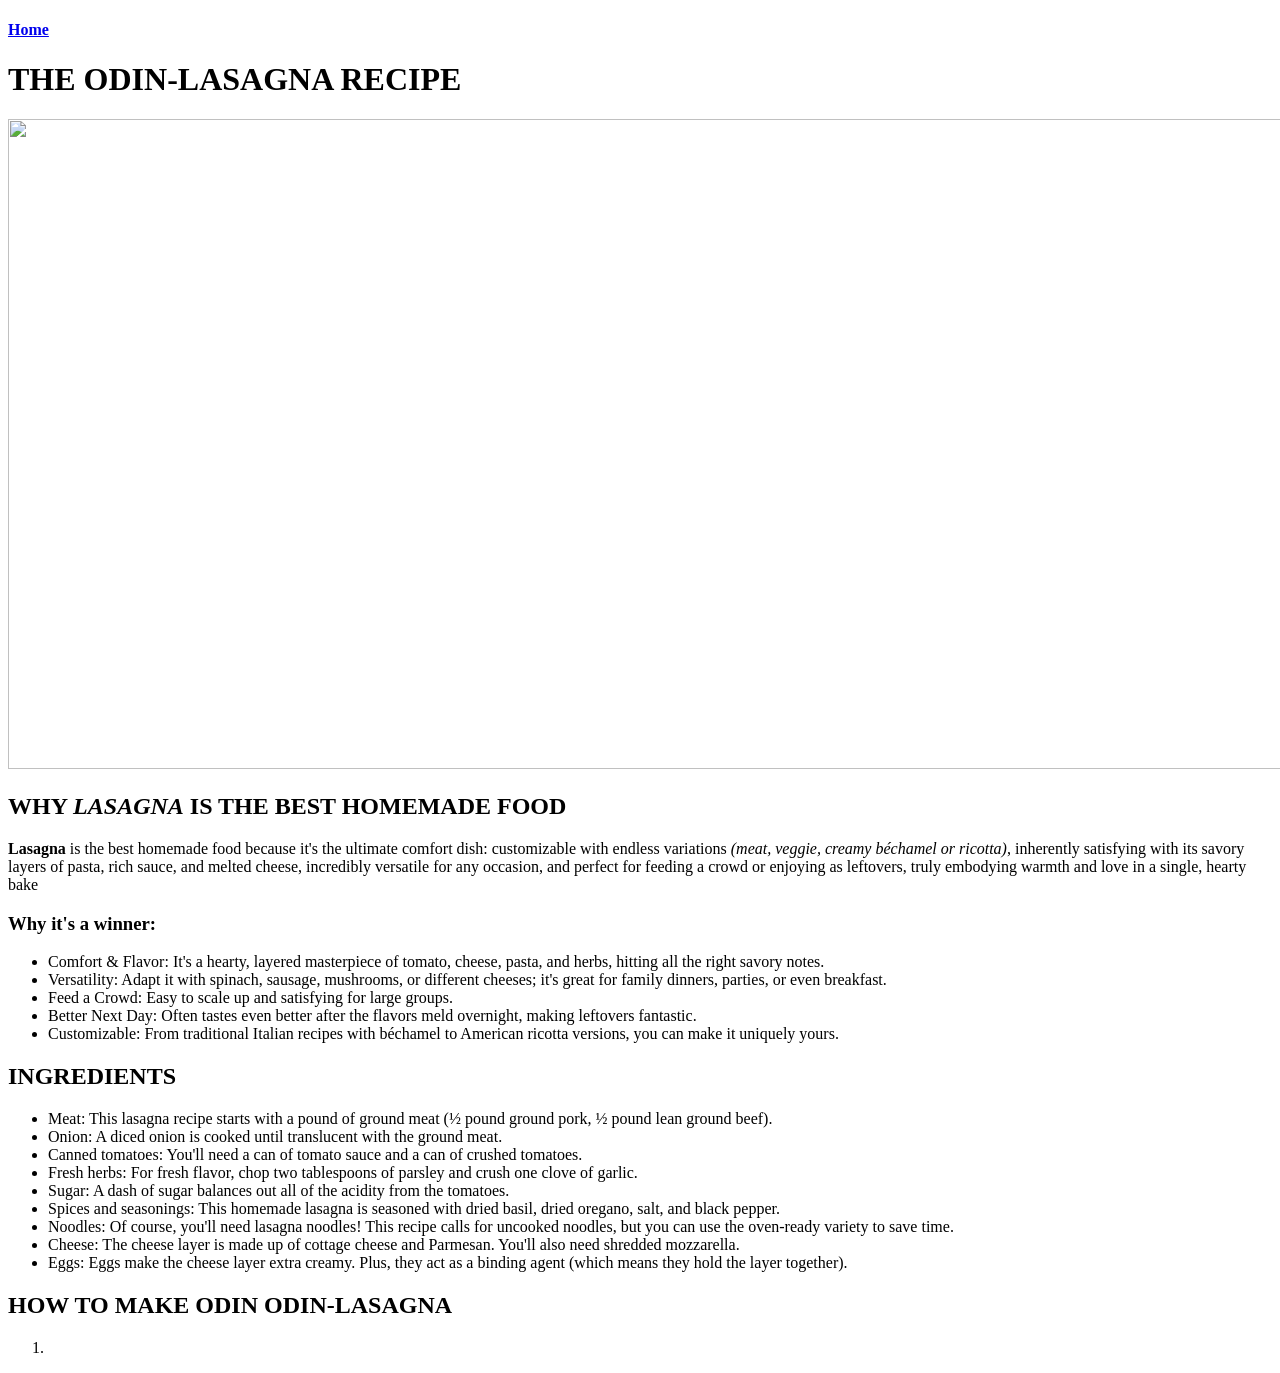
==== recipes/lasagna.html @ d1cae0b3 "First commit/snapshot Almost done with project. Need to add new "More detailed" ingredients section." ====
<!DOCTYPE html>
<html lang="en">


<head>
    <meta charset="UTF-8">
    <meta name="viewport" content="width=device-width, initial-scale=1.0">
    <title>ODIN'S LASAGNA RECIPE</title>
</head>




<body>
    <h4><a href="../index.html">Home</a></h4>
    
    <h1><strong>THE ODIN-LASAGNA RECIPE</strong></h1>
    
    
    <img src="../images/Lasagna_bolognese.jpg" height="650" width="1300">
    
    
    <h2>WHY <em>LASAGNA</em> IS THE BEST HOMEMADE FOOD</h2>
    
    <p><strong>Lasagna</strong> is the best homemade food because it's the ultimate comfort dish: customizable with endless variations
        <em>(meat, veggie, creamy béchamel or ricotta)</em>, inherently satisfying with its savory layers of pasta, rich sauce,
        and melted cheese, incredibly versatile for any occasion, and perfect for feeding a crowd or enjoying as
        leftovers, truly embodying warmth and love in a single, hearty bake</p>

        <h3>Why it's a winner:</h3>
            <p><ul>
                <li>Comfort & Flavor: It's a hearty, layered masterpiece of tomato, cheese, pasta, and herbs, hitting all the right savory notes.</li>
                <li>Versatility: Adapt it with spinach, sausage, mushrooms, or different cheeses; it's great for family dinners, parties, or even breakfast.</li>
                <li>Feed a Crowd: Easy to scale up and satisfying for large groups.</li>
                <li>Better Next Day: Often tastes even better after the flavors meld overnight, making leftovers fantastic.</li>
                <li>Customizable: From traditional Italian recipes with béchamel to American ricotta versions, you can make it uniquely yours.</li>
            </ul></p>



    <strong><h2>INGREDIENTS</h2></strong>   
        
        <p><ul>
            <li>Meat: This lasagna recipe starts with a pound of ground meat (½ pound ground pork, ½ pound lean ground beef).</li>
            <li>Onion: A diced onion is cooked until translucent with the ground meat.</li>
            <li>Canned tomatoes: You'll need a can of tomato sauce and a can of crushed tomatoes.</li>
            <li>Fresh herbs: For fresh flavor, chop two tablespoons of parsley and crush one clove of garlic.</li>
            <li>Sugar: A dash of sugar balances out all of the acidity from the tomatoes.</li>
            <li>Spices and seasonings: This homemade lasagna is seasoned with dried basil, dried oregano, salt, and black pepper.</li>
            <li>Noodles: Of course, you'll need lasagna noodles! This recipe calls for uncooked noodles, but you can use the oven-ready variety to save time.</li>
            <li>Cheese: The cheese layer is made up of cottage cheese and Parmesan. You'll also need shredded mozzarella.</li>
            <li>Eggs: Eggs make the cheese layer extra creamy. Plus, they act as a binding agent (which means they hold the layer together).</li>
        </ul></p>


    <strong><h2>HOW TO MAKE ODIN ODIN-LASAGNA</h2></strong>

        <p><ol>
            <li></li>





        </ol></p>











</body>






</html>
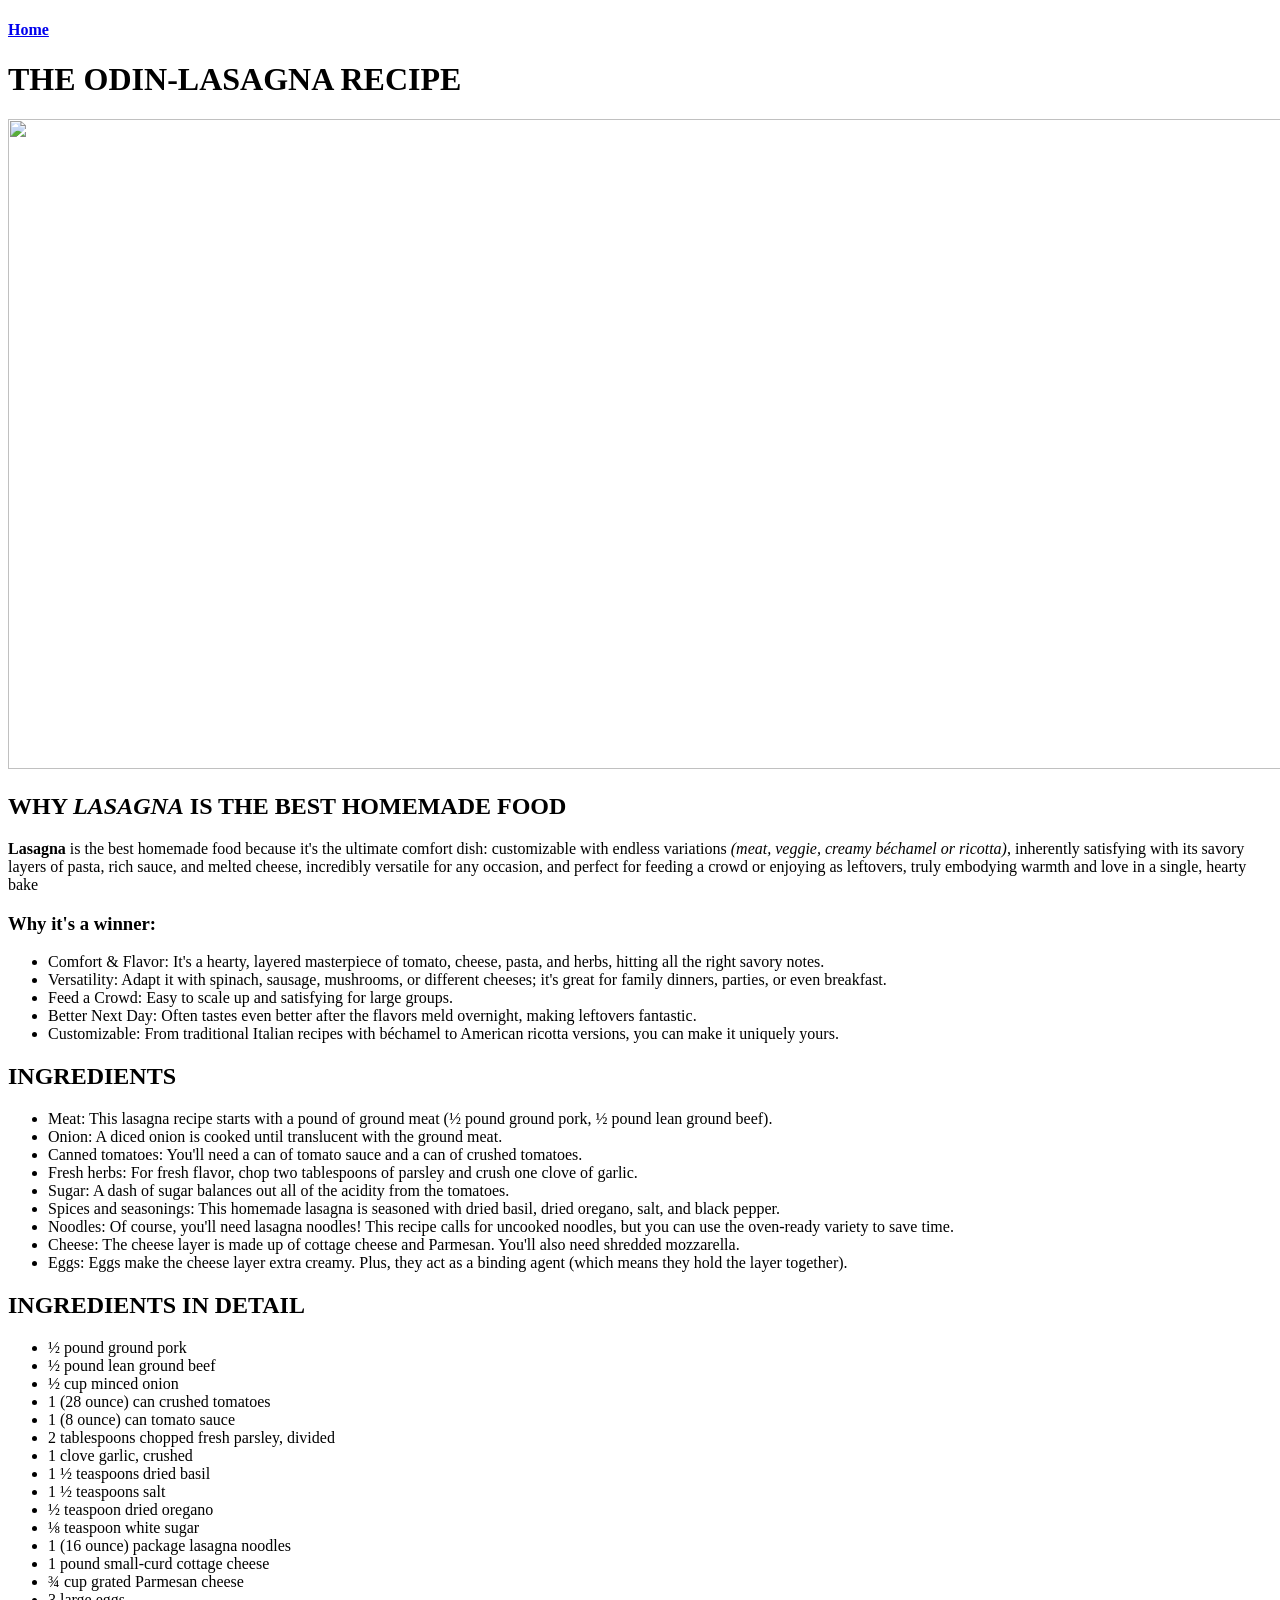
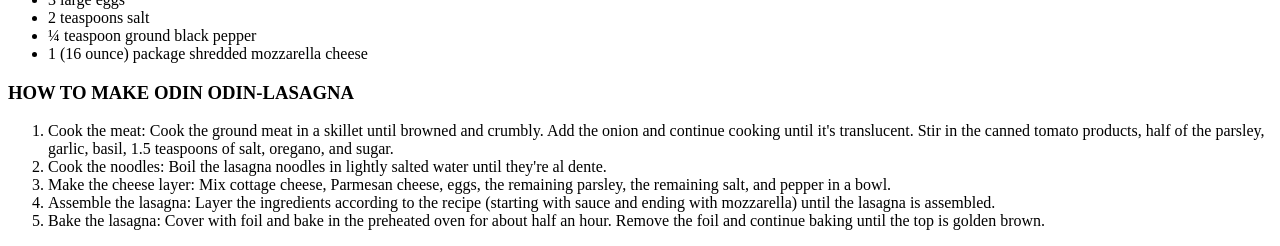
==== commit 5ad62d8c: "Added detailed ingredient sectn with emmet shrtct creating more than 1 list was a bother so i learnt" ====
--- a/recipes/lasagna.html
+++ b/recipes/lasagna.html
@@ -52,17 +52,46 @@
             <li>Eggs: Eggs make the cheese layer extra creamy. Plus, they act as a binding agent (which means they hold the layer together).</li>
         </ul></p>
 
+    <strong><h2>INGREDIENTS IN DETAIL</h2></strong> 
+        <p><ul>
 
-    <strong><h2>HOW TO MAKE ODIN ODIN-LASAGNA</h2></strong>
+            <li>½ pound ground pork</li>
+            <li>½ pound lean ground beef</li>
+            <li>½ cup minced onion</li>
+            <li>1 (28 ounce) can crushed tomatoes</li>
+            <li>1 (8 ounce) can tomato sauce</li>
+            <li>2 tablespoons chopped fresh parsley, divided</li>
+            <li>1 clove garlic, crushed</li>
+            <li>1 ½ teaspoons dried basil</li>
+            <li>1 ½ teaspoons salt</li>
+            <li>½ teaspoon dried oregano</li>
+            <li>⅛ teaspoon white sugar</li>
+            <li>1 (16 ounce) package lasagna noodles</li>
+            <li>1 pound small-curd cottage cheese</li>
+            <li>¾ cup grated Parmesan cheese</li>
+            <li>3 large eggs</li>
+            <li>2 teaspoons salt</li>
+            <li>¼ teaspoon ground black pepper</li>
+            <li>1 (16 ounce) package shredded mozzarella cheese</li>
 
-        <p><ol>
-            <li></li>
+
+        </ul></p>
 
 
 
 
 
-        </ol></p>
+
+
+        <strong><h3>HOW TO MAKE ODIN ODIN-LASAGNA</h3></strong>
+
+            <p><ol>
+                <li>Cook the meat: Cook the ground meat in a skillet until browned and crumbly. Add the onion and continue cooking until it's translucent. Stir in the canned tomato products, half of the parsley, garlic, basil, 1.5 teaspoons of salt, oregano, and sugar.</li>
+                <li>Cook the noodles: Boil the lasagna noodles in lightly salted water until they're al dente.</li>
+                <li>Make the cheese layer: Mix cottage cheese, Parmesan cheese, eggs, the remaining parsley, the remaining salt, and pepper in a bowl.</li>
+                <li>Assemble the lasagna: Layer the ingredients according to the recipe (starting with sauce and ending with mozzarella) until the lasagna is assembled.</li>
+                <li>Bake the lasagna: Cover with foil and bake in the preheated oven for about half an hour. Remove the foil and continue baking until the top is golden brown.</li>
+            </ol></p>
 
 
 
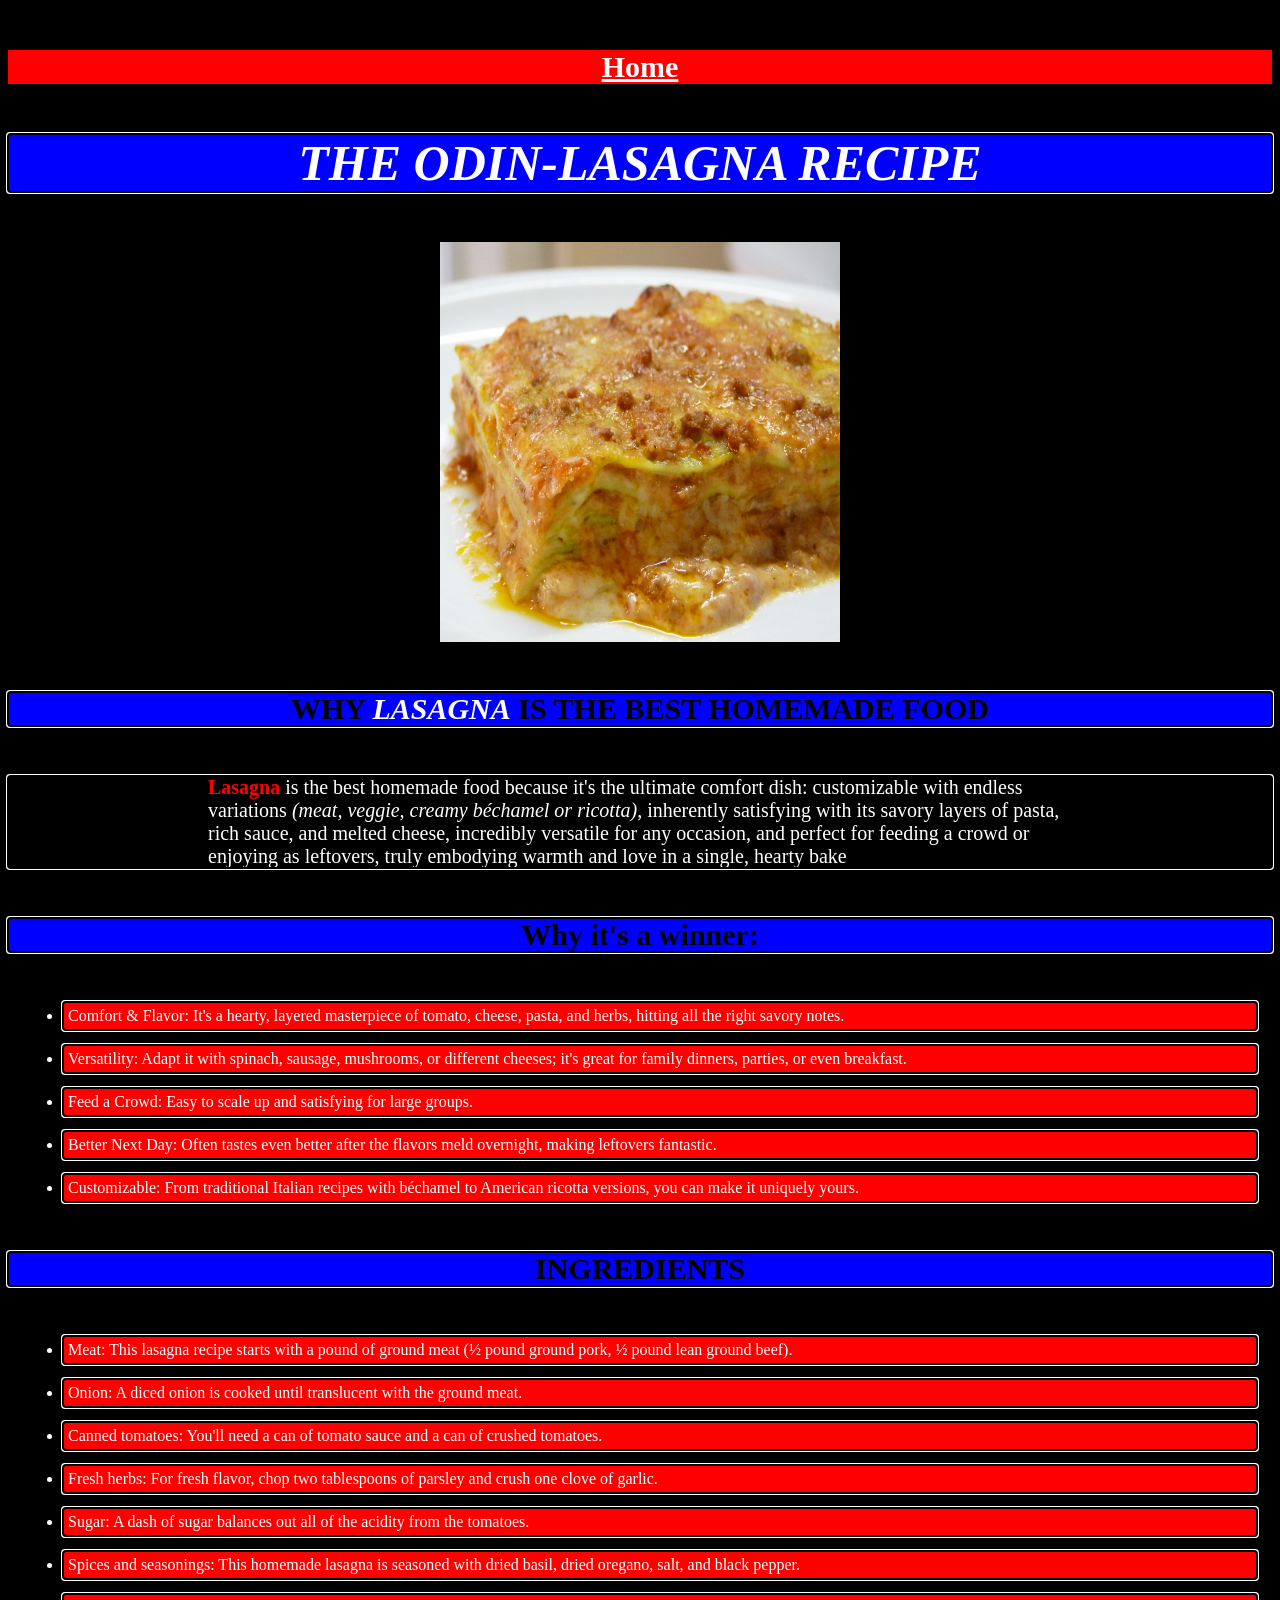
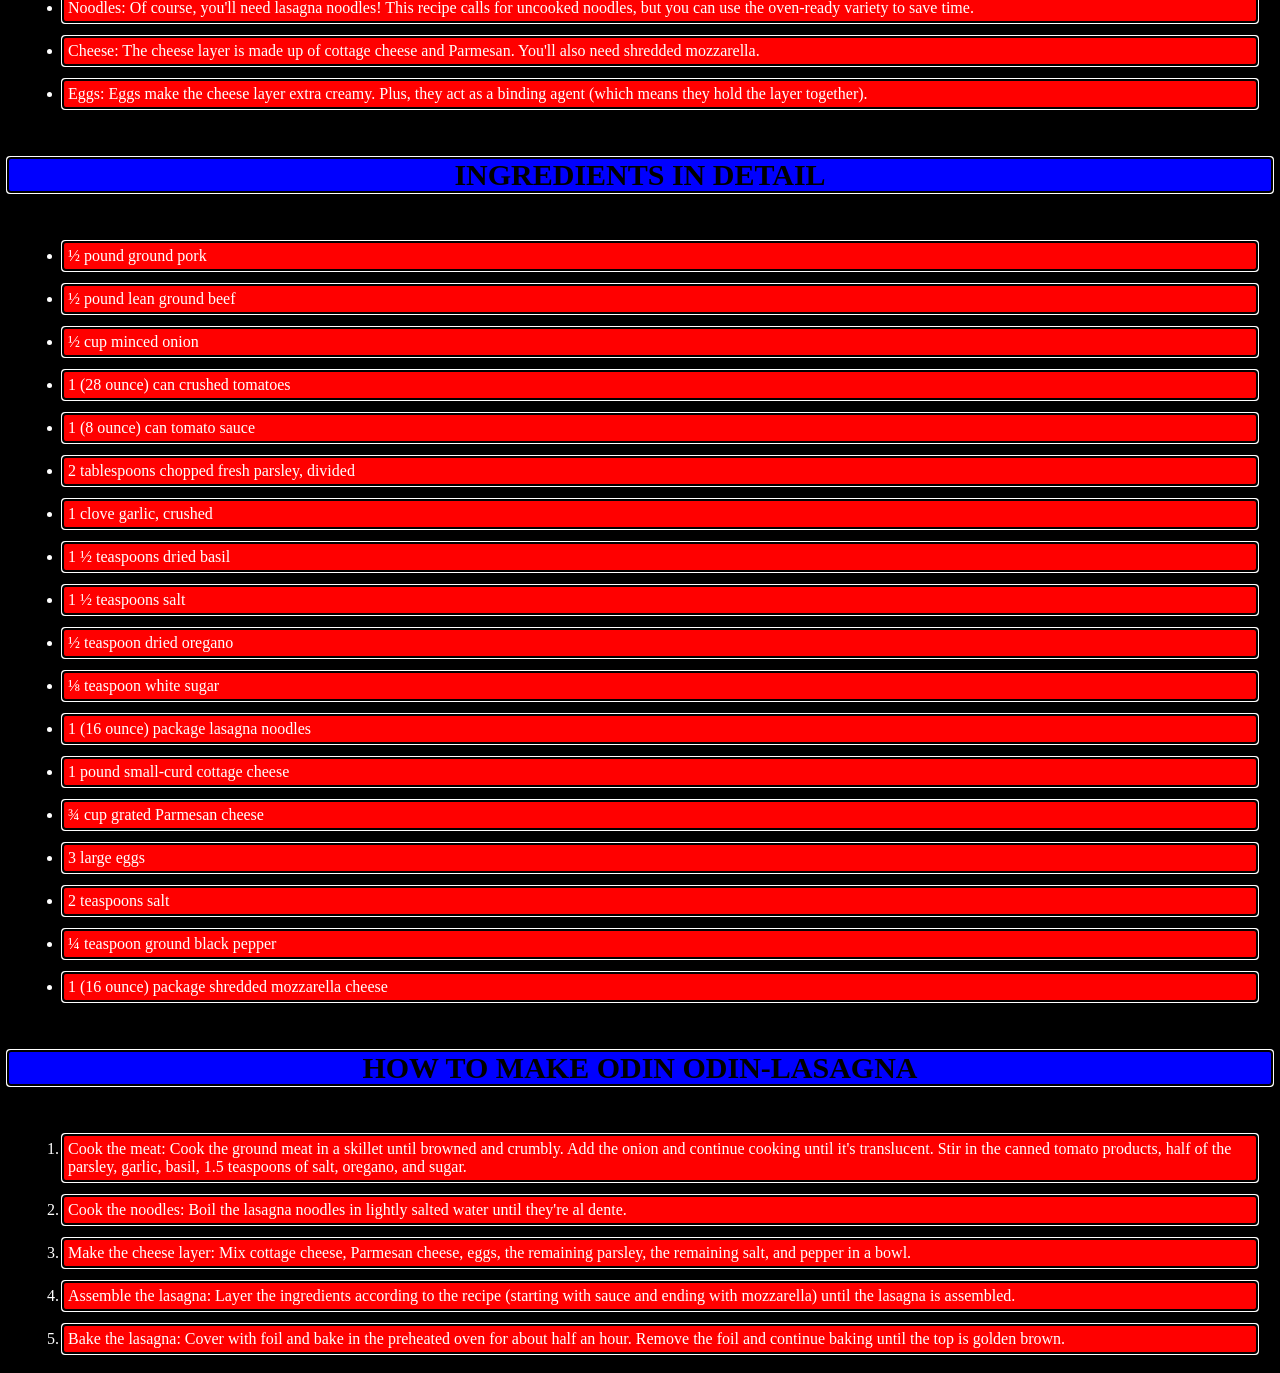
==== commit 1e42316b: "modified code for css page looks boring" ====
--- a/recipes/lasagna.html
+++ b/recipes/lasagna.html
@@ -6,6 +6,7 @@
     <meta charset="UTF-8">
     <meta name="viewport" content="width=device-width, initial-scale=1.0">
     <title>ODIN'S LASAGNA RECIPE</title>
+    <link rel="stylesheet" href="../styles.css">
 </head>
 
 
@@ -14,10 +15,10 @@
 <body>
     <h4><a href="../index.html">Home</a></h4>
     
-    <h1><strong>THE ODIN-LASAGNA RECIPE</strong></h1>
+    <h1 id="heading"><em>THE ODIN-LASAGNA RECIPE</em></h1>
     
     
-    <img src="../images/Lasagna_bolognese.jpg" height="650" width="1300">
+    <img class="img" src="../images/Lasagna_bolognese.jpg" height="400" width="400">
     
     
     <h2>WHY <em>LASAGNA</em> IS THE BEST HOMEMADE FOOD</h2>
--- a/styles.css
+++ b/styles.css
@@ -0,0 +1,90 @@
+* {
+    font-family: "Lucida Handwriting", Verdana, Geneva, Tahoma, cursive;
+    color:white;
+}
+
+body {
+    background-color: black;
+
+
+}
+
+
+#heading {
+
+    text-align: center;
+    margin: 50px auto 50px;
+    outline-color: black;
+    outline-style: auto;
+    color:black;
+    background-color: blue;
+    font-size: 50px;
+}
+
+.recipes {
+    margin:auto;
+    font-size:30px;
+    text-align:center;
+    outline-color: black;
+    outline-style: auto;
+}
+
+
+
+li {
+
+    padding: 5px;
+    margin:15px;
+    background-color:red;
+    outline-color: black;
+    outline-style: auto;
+    
+
+}
+
+ul ol {
+    margin:auto;
+    text-align:center;
+    outline-color: black;
+    outline-style: auto;
+}
+
+h2,h3 {
+    text-align: center;
+    margin: 50px auto 50px;
+    outline-color: black;
+    outline-style: auto;
+    color:black;
+    background-color: blue;
+    font-size: 30px;
+}
+
+h4 {
+    text-align: center;
+    margin: 50px auto;
+    color:black;
+    background-color: rgb(255, 0, 0);
+    font-size: 30px;
+}
+
+
+
+p {
+    font-size: 20px;
+    padding:0 200px 0;
+    color:white;
+    outline-color: black;
+    outline-style: auto;
+}
+
+strong {
+    color:red
+}
+
+
+.img {
+
+    display:block;
+    margin-left: auto;
+    margin-right: auto;
+}
